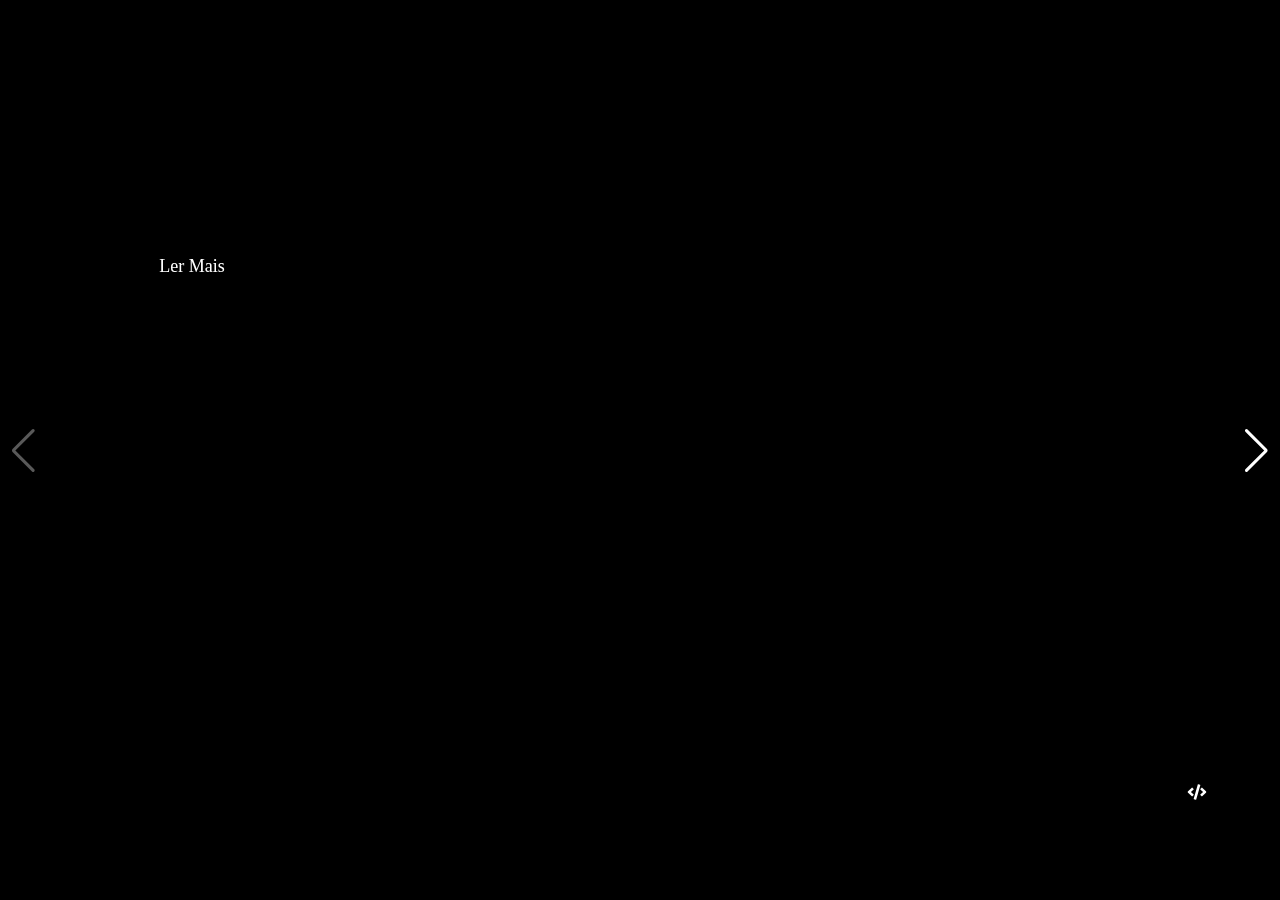
==== index.html @ b00aebb3 "Add files via upload" ====
<!DOCTYPE html>
<html lang="en" dir="ltr">
  <head>
    <meta charset="utf-8">
    <title></title>
    <link rel="stylesheet" href="lib/aos.css">
    <link rel="stylesheet" href="css/index.css">
    <link rel="stylesheet" href="lib/swiper.css">
    <link rel="stylesheet" href="lib/hover.css">
    <meta name="viewport" content="width=device-width, initial-scale=1, minimum-scale=1, maximum-scale=1">
  </head>
  <body>
    <div class="swiper-container">
    <div class="swiper-wrapper">
      <div id="slide1" class="swiper-slide">
        <div class="conteudo" data-aos="fade-right" data-aos-delay="300">
          <h1>A Chegada dos Portugueses ao Brasil</h1>
          <p>No dia 22, os marinheiros avistaram um monte alto e arredondado, que recebeu o nome de Monte Pascoal, por estarem na semana da Páscoa, e a terra foi batizada com o nome de Ilha de Vera Cruz, pois inicialmente acreditavam tratar-se de uma ilha.</p>
          <div class="botao-ler" onclick="window.location.href='html/assunto.html'">
            <p>Ler Mais</p>
          </div>
        </div>
      </div>
      <div id="slide2" class="swiper-slide">Slide 2</div>
    </div>
    <!-- Add Arrows -->
    <div class="swiper-button-next" style="color: white;"></div>
    <div class="swiper-button-prev" style="color: white;"></div>
    </div>
    <div id="botao-desenvolvedores" class="botao-desenvolvedores hvr-float-shadow" onclick="location.href='dev.html';">
      <svg aria-hidden="true" focusable="false" data-prefix="fas" data-icon="code" class="svg-inline--fa fa-code fa-w-20" role="img" xmlns="http://www.w3.org/2000/svg" viewBox="0 0 640 512"><path fill="white" d="M278.9 511.5l-61-17.7c-6.4-1.8-10-8.5-8.2-14.9L346.2 8.7c1.8-6.4 8.5-10 14.9-8.2l61 17.7c6.4 1.8 10 8.5 8.2 14.9L293.8 503.3c-1.9 6.4-8.5 10.1-14.9 8.2zm-114-112.2l43.5-46.4c4.6-4.9 4.3-12.7-.8-17.2L117 256l90.6-79.7c5.1-4.5 5.5-12.3.8-17.2l-43.5-46.4c-4.5-4.8-12.1-5.1-17-.5L3.8 247.2c-5.1 4.7-5.1 12.8 0 17.5l144.1 135.1c4.9 4.6 12.5 4.4 17-.5zm327.2.6l144.1-135.1c5.1-4.7 5.1-12.8 0-17.5L492.1 112.1c-4.8-4.5-12.4-4.3-17 .5L431.6 159c-4.6 4.9-4.3 12.7.8 17.2L523 256l-90.6 79.7c-5.1 4.5-5.5 12.3-.8 17.2l43.5 46.4c4.5 4.9 12.1 5.1 17 .6z"></path></svg>
    </div>
    <script src="lib/aos.js"></script>
    <script src="lib/swiper.js"></script>
    <script>
      AOS.init();
    </script>
    <script>
    var swiper = new Swiper('.swiper-container', {
      navigation: {
        nextEl: '.swiper-button-next',
        prevEl: '.swiper-button-prev',
      },
    });
  </script>

  </body>
</html>
---- css/index.css ----
*{margin: 0px;}

html,body{
  height: 100%;
  width: 100%;
}

body{
  background-color: black;
}

.swiper-container {
      width: 100%;
      height: 100%;
    }

    .swiper-slide {
      color: black;
      font-size: 18px;
      /* Center slide text vertically */
      display: -webkit-box;
      display: -ms-flexbox;
      display: -webkit-flex;
      display: flex;
      background-size: cover;
      background-position: center;
    }

#slide1{
  background-image: url(../img/chegada.jpg);
}

#slide2{
  background-image: url();
}

.conteudo{
  position: absolute;
  left: 10%;
  top: 10%;
}

.conteudo p{
  margin-top: 1.5vh;
  width: 40vw;
  font-size: 2vh;
}

.botao-ler{
  margin-top: 1.5vh;
  position: relative;
  width: 10vw;
  height: 5vh;
  background-color: black;
  text-align: center;
  border-radius: 0.5vh;
  cursor: pointer;
  opacity: 1;
  transition: opacity .25s ease-in-out;
  -moz-transition: opacity .25s ease-in-out;
  -webkit-transition: opacity .25s ease-in-out;
}

.botao-ler:hover{
  opacity: 0.8;
}

.botao-ler p{
  width: auto;
  position: relative;
  top: 50%;
  left: 50%;
  transform: translate(-50%, -50%);
  color: white;
}

#botao-desenvolvedores{
  position: fixed;
}

.botao-desenvolvedores{
  background-color: black;
  top: 85%;
  right: 5%;
  height: 6vh;
  width: 3vw;
  border-radius: 50%;
  cursor: pointer;
  z-index: 10;
}

.botao-desenvolvedores svg{
  position: relative;
  top: 50%;
  left: 50%;
  transform: translate(-50%, -50%);
  height: 3vh;
  width: 1.5vw;
}
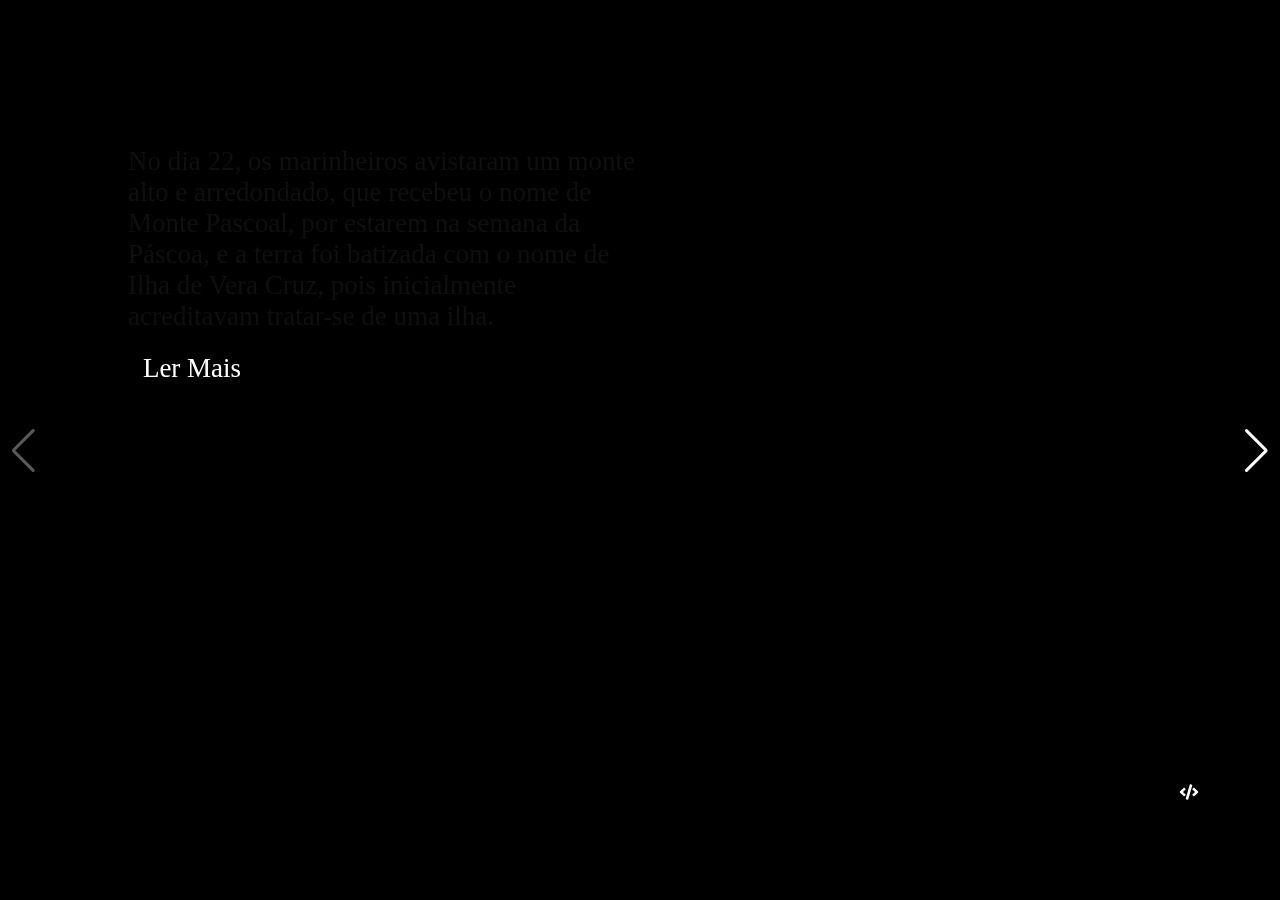
==== commit 4cbc216d: "Add files via upload" ====
--- a/index.html
+++ b/index.html
@@ -16,12 +16,20 @@
         <div class="conteudo" data-aos="fade-right" data-aos-delay="300">
           <h1>A Chegada dos Portugueses ao Brasil</h1>
           <p>No dia 22, os marinheiros avistaram um monte alto e arredondado, que recebeu o nome de Monte Pascoal, por estarem na semana da Páscoa, e a terra foi batizada com o nome de Ilha de Vera Cruz, pois inicialmente acreditavam tratar-se de uma ilha.</p>
-          <div class="botao-ler" onclick="window.location.href='html/assunto.html'">
+          <div class="botao-ler" onclick="window.location.href='html/chegada-portugueses-brasil.html'">
             <p>Ler Mais</p>
           </div>
         </div>
       </div>
-      <div id="slide2" class="swiper-slide">Slide 2</div>
+      <div id="slide2" class="swiper-slide">
+        <div class="conteudo" data-aos="fade-right" data-aos-delay="300">
+          <h1>Polímero Nylon</h1>
+          <p>O nylon é uma fibra têxtil sintetizada em laboratório, faz parte da classe dos polímeros.</p>
+          <div class="botao-ler" onclick="window.location.href='html/polimero-nylon.html'">
+            <p>Ler Mais</p>
+          </div>
+        </div>
+      </div>
     </div>
     <!-- Add Arrows -->
     <div class="swiper-button-next" style="color: white;"></div>
--- a/css/index.css
+++ b/css/index.css
@@ -32,6 +32,7 @@
 
 #slide2{
   background-image: url();
+  background-color: white;
 }
 
 .conteudo{
@@ -43,7 +44,8 @@
 .conteudo p{
   margin-top: 1.5vh;
   width: 40vw;
-  font-size: 2vh;
+  font-size: 3vh;
+  color: #0f0f0f;
 }
 
 .botao-ler{
@@ -83,7 +85,7 @@
   top: 85%;
   right: 5%;
   height: 6vh;
-  width: 3vw;
+  width: 6vh;
   border-radius: 50%;
   cursor: pointer;
   z-index: 10;
